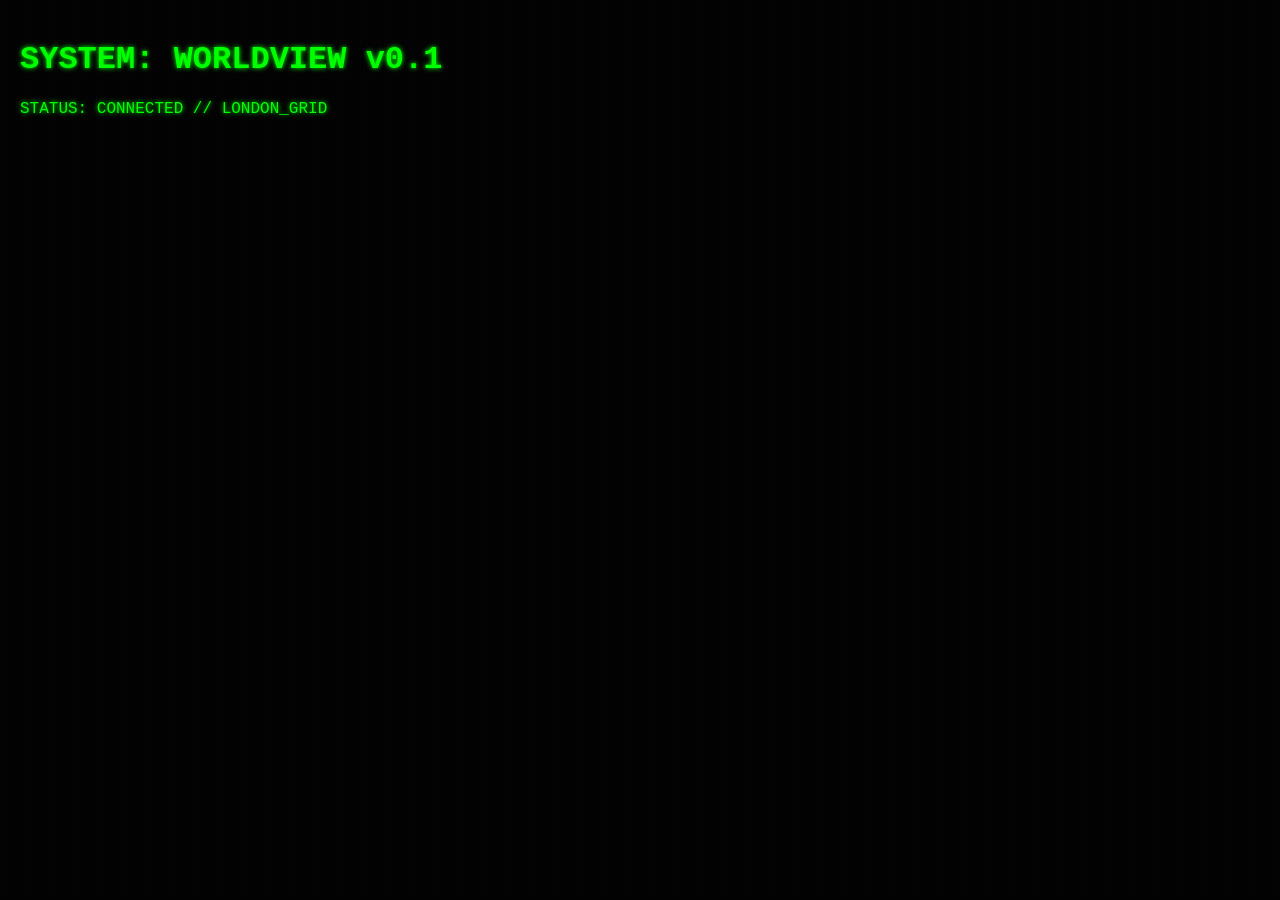
==== index.html @ 7ed4cdcc "Initial commit: Worldview POC with live aviation data" ====
<!DOCTYPE html>
<html lang="en">
<head>
    <meta charset="UTF-8">
    <meta name="viewport" content="width=device-width, initial-scale=1.0">
    <title>WORLDVIEW // POC</title>
    <script src="https://cesium.com/downloads/cesiumjs/releases/1.110/Build/Cesium/Cesium.js"></script>
    <link href="https://cesium.com/downloads/cesiumjs/releases/1.110/Build/Cesium/Widgets/widgets.css" rel="stylesheet">
    <link rel="stylesheet" href="style.css">
</head>
<body>
    <div id="cesiumContainer"></div>
    <div id="hud">
        <h1>SYSTEM: WORLDVIEW v0.1</h1>
        <div id="stats">STATUS: CONNECTED // LONDON_GRID</div>
    </div>
    <script src="app.js"></script>
</body>
</html>
---- style.css ----
body, html, #cesiumContainer {
    width: 100%; height: 100%; margin: 0; padding: 0; overflow: hidden;
    background: #000;
}

#hud {
    position: absolute;
    top: 20px; left: 20px;
    color: #00ff00; /* Classic Terminal Green */
    font-family: 'Courier New', Courier, monospace;
    text-shadow: 0 0 5px #00ff00;
    pointer-events: none; /* Let clicks pass through to the globe */
    z-index: 10;
}

/* This adds a slight "scanline" effect to the screen */
#cesiumContainer::after {
    content: " ";
    position: absolute;
    top: 0; left: 0; width: 100%; height: 100%;
    background: linear-gradient(rgba(18, 16, 16, 0) 50%, rgba(0, 0, 0, 0.25) 50%), 
                linear-gradient(90deg, rgba(255, 0, 0, 0.06), rgba(0, 255, 0, 0.02), rgba(0, 0, 255, 0.06));
    background-size: 100% 2px, 3px 100%;
    pointer-events: none;
}
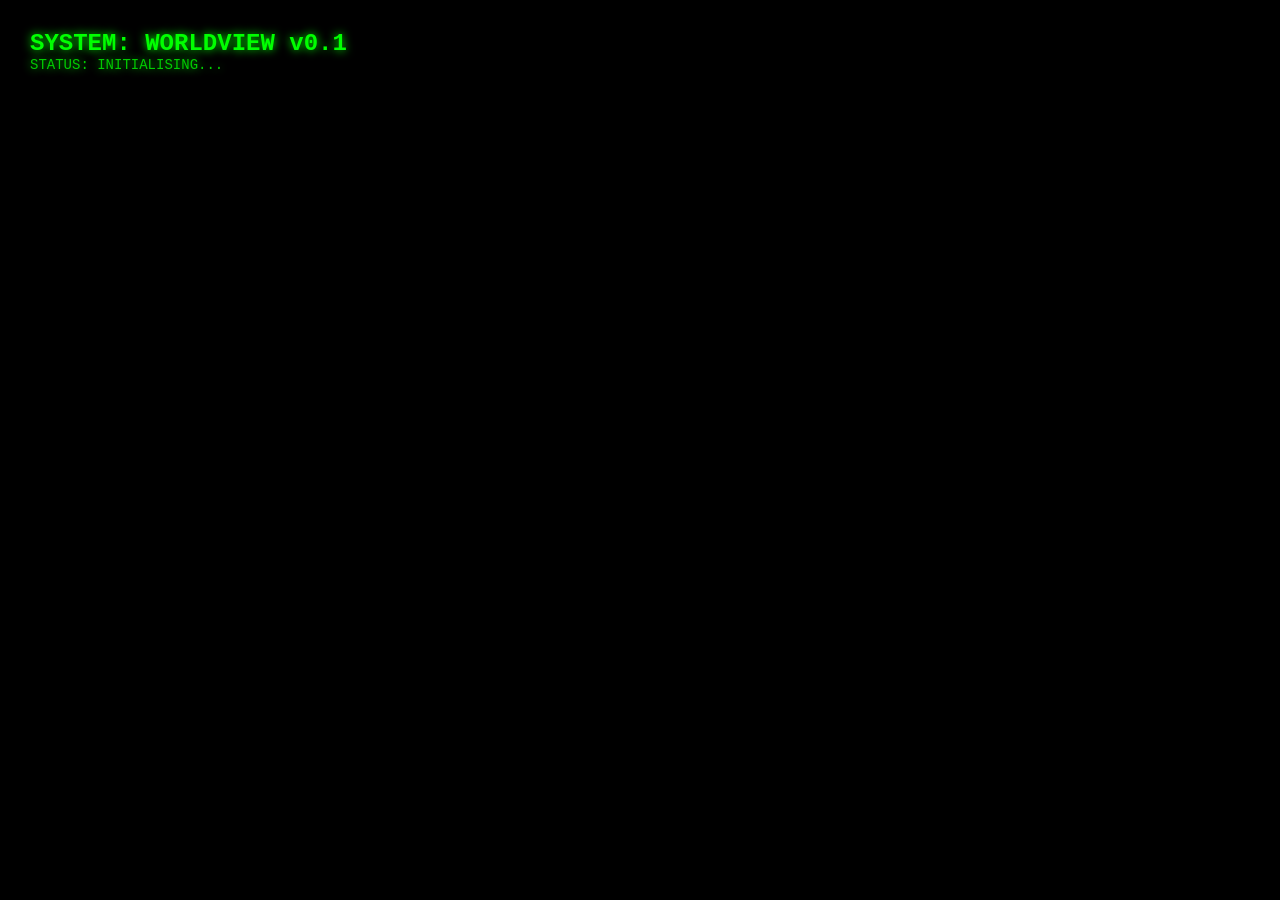
==== commit 568a894e: "Update core files and add test logic/styles" ====
--- a/index.html
+++ b/index.html
@@ -3,16 +3,17 @@
 <head>
     <meta charset="UTF-8">
     <meta name="viewport" content="width=device-width, initial-scale=1.0">
-    <title>WORLDVIEW // POC</title>
+    <title>WORLDVIEW // TACTICAL</title>
     <script src="https://cesium.com/downloads/cesiumjs/releases/1.110/Build/Cesium/Cesium.js"></script>
     <link href="https://cesium.com/downloads/cesiumjs/releases/1.110/Build/Cesium/Widgets/widgets.css" rel="stylesheet">
     <link rel="stylesheet" href="style.css">
 </head>
 <body>
-    <div id="cesiumContainer"></div>
-    <div id="hud">
-        <h1>SYSTEM: WORLDVIEW v0.1</h1>
-        <div id="stats">STATUS: CONNECTED // LONDON_GRID</div>
+    <div id="cesiumContainer">
+        <div id="hud">
+            <h1>SYSTEM: WORLDVIEW v0.1</h1>
+            <div id="stats">STATUS: INITIALISING...</div>
+        </div>
     </div>
     <script src="app.js"></script>
 </body>
--- a/style.css
+++ b/style.css
@@ -1,25 +1,32 @@
-body, html, #cesiumContainer {
-    width: 100%; height: 100%; margin: 0; padding: 0; overflow: hidden;
-    background: #000;
+body, html {
+    margin: 0; padding: 0; width: 100%; height: 100%;
+    overflow: hidden; background: #000;
+}
+
+#cesiumContainer {
+    width: 100vw; height: 100vh;
+    position: relative;
 }
 
 #hud {
     position: absolute;
-    top: 20px; left: 20px;
-    color: #00ff00; /* Classic Terminal Green */
+    top: 30px; left: 30px;
+    z-index: 100;
+    color: #00ff00;
     font-family: 'Courier New', Courier, monospace;
-    text-shadow: 0 0 5px #00ff00;
-    pointer-events: none; /* Let clicks pass through to the globe */
-    z-index: 10;
+    text-shadow: 0 0 10px #00ff00;
+    pointer-events: none;
 }
 
-/* This adds a slight "scanline" effect to the screen */
+#hud h1 { font-size: 24px; margin: 0; }
+#stats { font-size: 14px; opacity: 0.8; }
+
+/* CRT Scanline Overlay */
 #cesiumContainer::after {
     content: " ";
     position: absolute;
     top: 0; left: 0; width: 100%; height: 100%;
-    background: linear-gradient(rgba(18, 16, 16, 0) 50%, rgba(0, 0, 0, 0.25) 50%), 
-                linear-gradient(90deg, rgba(255, 0, 0, 0.06), rgba(0, 255, 0, 0.02), rgba(0, 0, 255, 0.06));
-    background-size: 100% 2px, 3px 100%;
-    pointer-events: none;
+    background: linear-gradient(rgba(18, 16, 16, 0) 50%, rgba(0, 0, 0, 0.1) 50%);
+    background-size: 100% 4px;
+    z-index: 10; pointer-events: none;
 }
